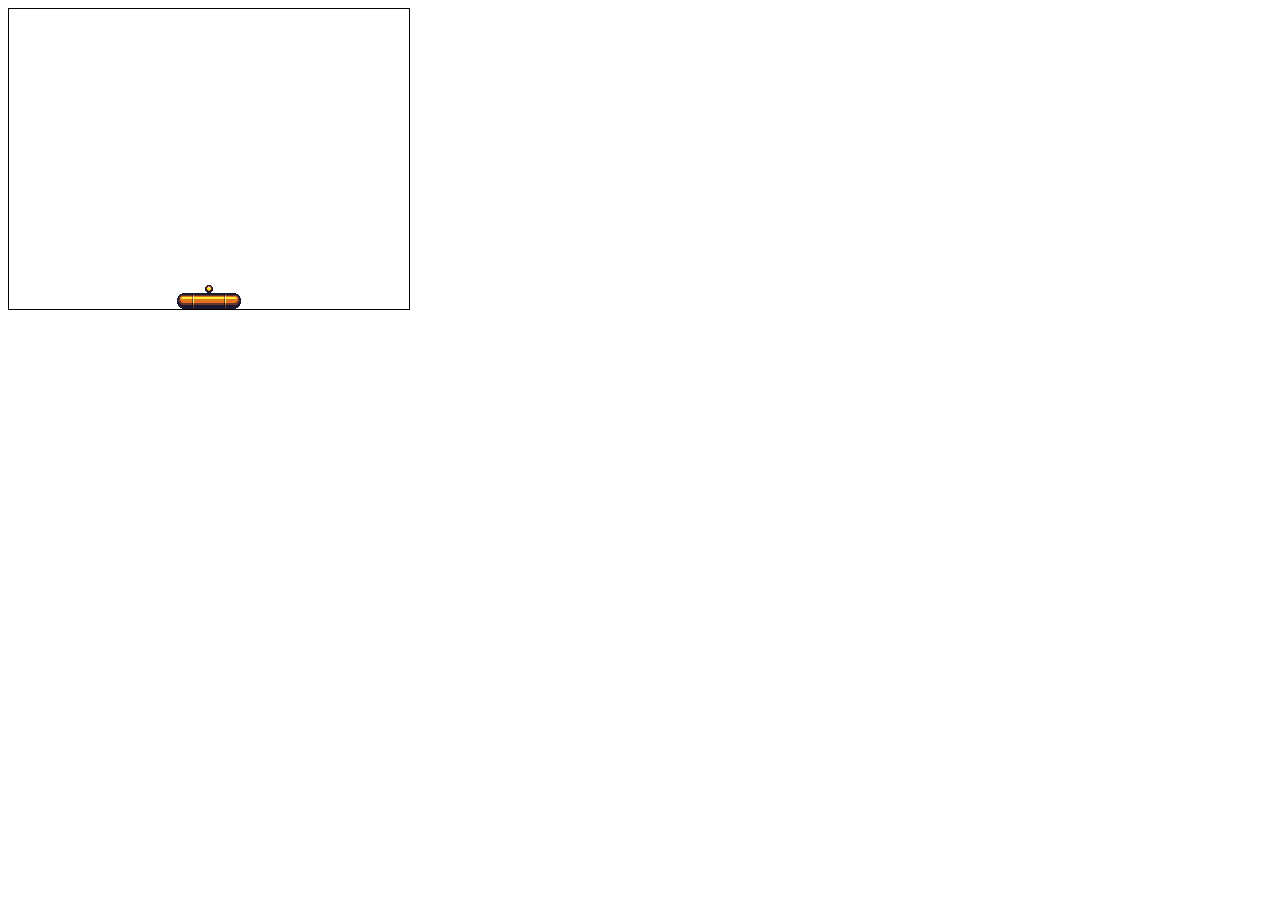
==== index.html @ 7d641179 "init" ====
<!DOCTYPE html>
<html lang="en">

<head>
  <meta charset="UTF-8">
  <meta name="viewport" content="width=device-width, initial-scale=1.0">
  <meta http-equiv="X-UA-Compatible" content="ie=edge">
  <title>Document</title>
  <link rel="stylesheet" href="./styles/main.css">
</head>

<body>
  <canvas id="canvas"></canvas>
</body>
<script src="./javascripts/main.js"></script>
</html>
---- styles/main.css ----
canvas {
  border: 1px black solid;
}
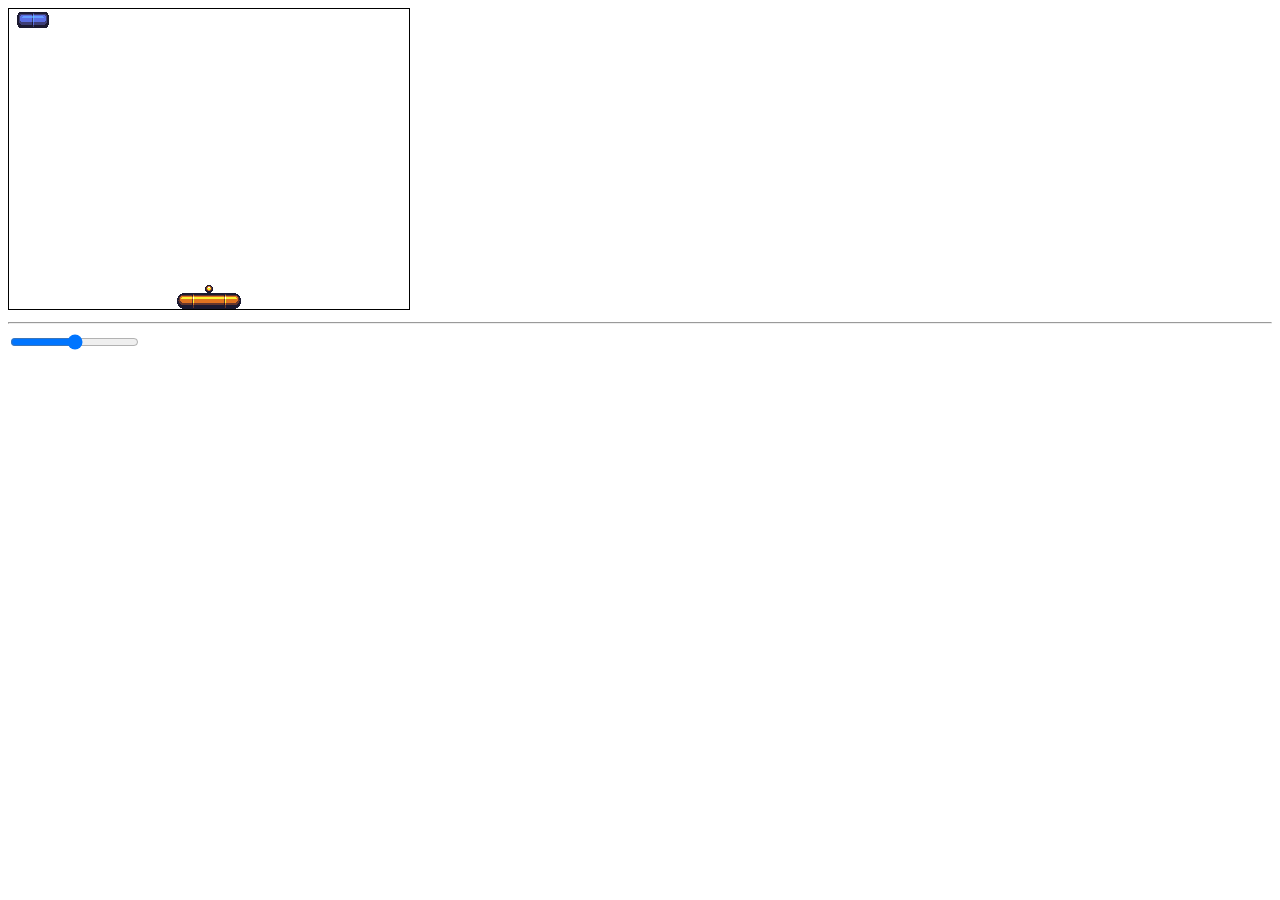
==== commit 8e2905b8: "添加关卡" ====
--- a/index.html
+++ b/index.html
@@ -11,6 +11,14 @@
 
 <body>
   <canvas id="canvas"></canvas>
+  <hr>
+  <input type="range" min="1" max="100" oninput="changeSpeed(event)">
 </body>
+<script src="./javascripts/utils.js"></script>
+<script src="./javascripts/paddle.js"></script>
+<script src="./javascripts/ball.js"></script>
+<script src="./javascripts/block.js"></script>
+<script src="./javascripts/game.js"></script>
+<script src="./javascripts/level.js"></script>
 <script src="./javascripts/main.js"></script>
 </html>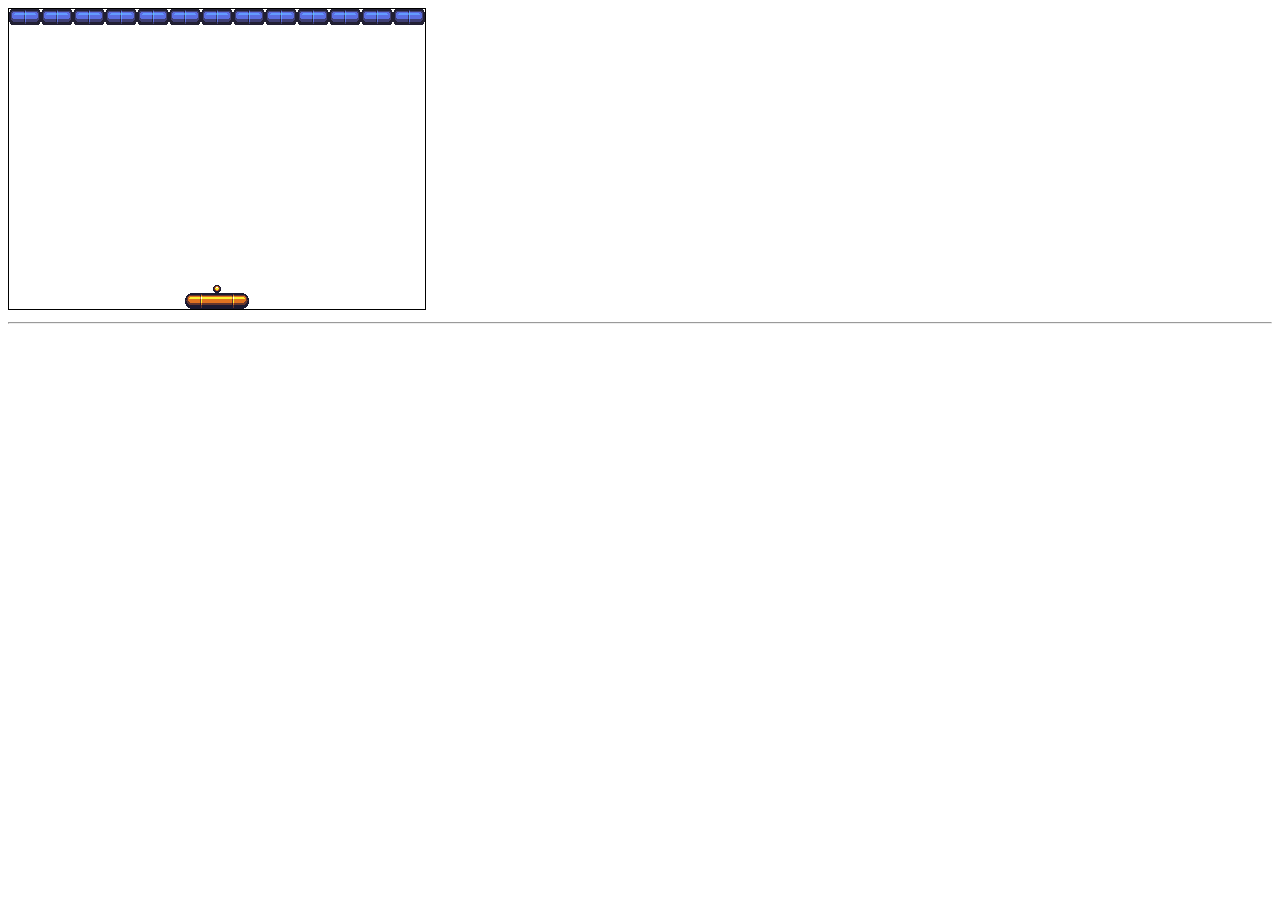
==== commit e02a2cbb: "2-26" ====
--- a/index.html
+++ b/index.html
@@ -12,7 +12,10 @@
 <body>
   <canvas id="canvas"></canvas>
   <hr>
-  <input type="range" min="1" max="100" oninput="changeSpeed(event)">
+  <input type="range" min="1" max="100" oninput="changeSpeed(event)" hidden>
+  <div hidden>
+    <textarea name="" id="" cols="30" rows="10"></textarea>
+  </div>
 </body>
 <script src="./javascripts/utils.js"></script>
 <script src="./javascripts/paddle.js"></script>
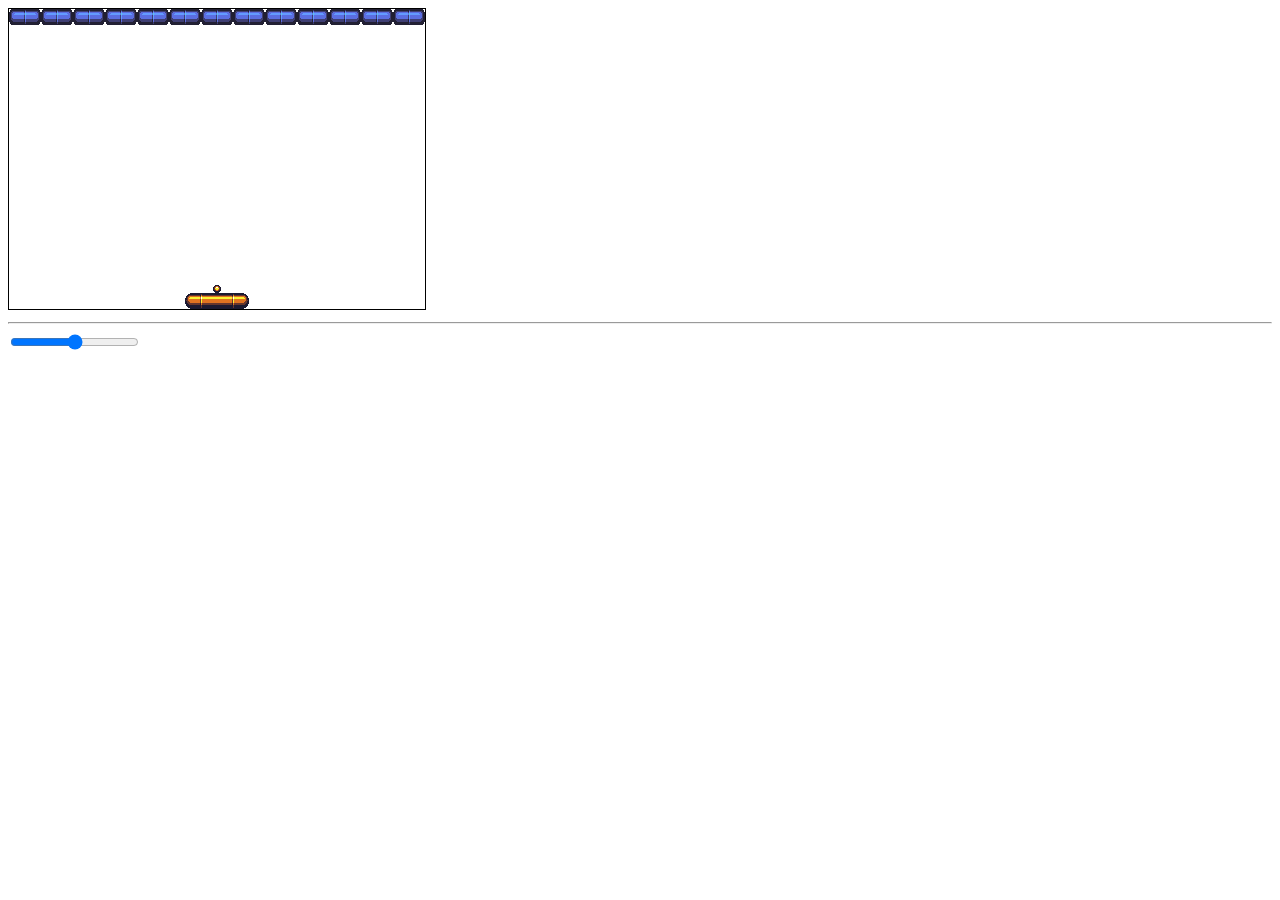
==== commit af9d01de: "scene" ====
--- a/index.html
+++ b/index.html
@@ -12,7 +12,7 @@
 <body>
   <canvas id="canvas"></canvas>
   <hr>
-  <input type="range" min="1" max="100" oninput="changeSpeed(event)" hidden>
+  <input id="fpsInput" type="range" min="1" max="100">
   <div hidden>
     <textarea name="" id="" cols="30" rows="10"></textarea>
   </div>
@@ -22,6 +22,8 @@
 <script src="./javascripts/ball.js"></script>
 <script src="./javascripts/block.js"></script>
 <script src="./javascripts/game.js"></script>
+<script src="./javascripts/scene/play.js"></script>
+<script src="./javascripts/scene/gameover.js"></script>
 <script src="./javascripts/level.js"></script>
 <script src="./javascripts/main.js"></script>
 </html>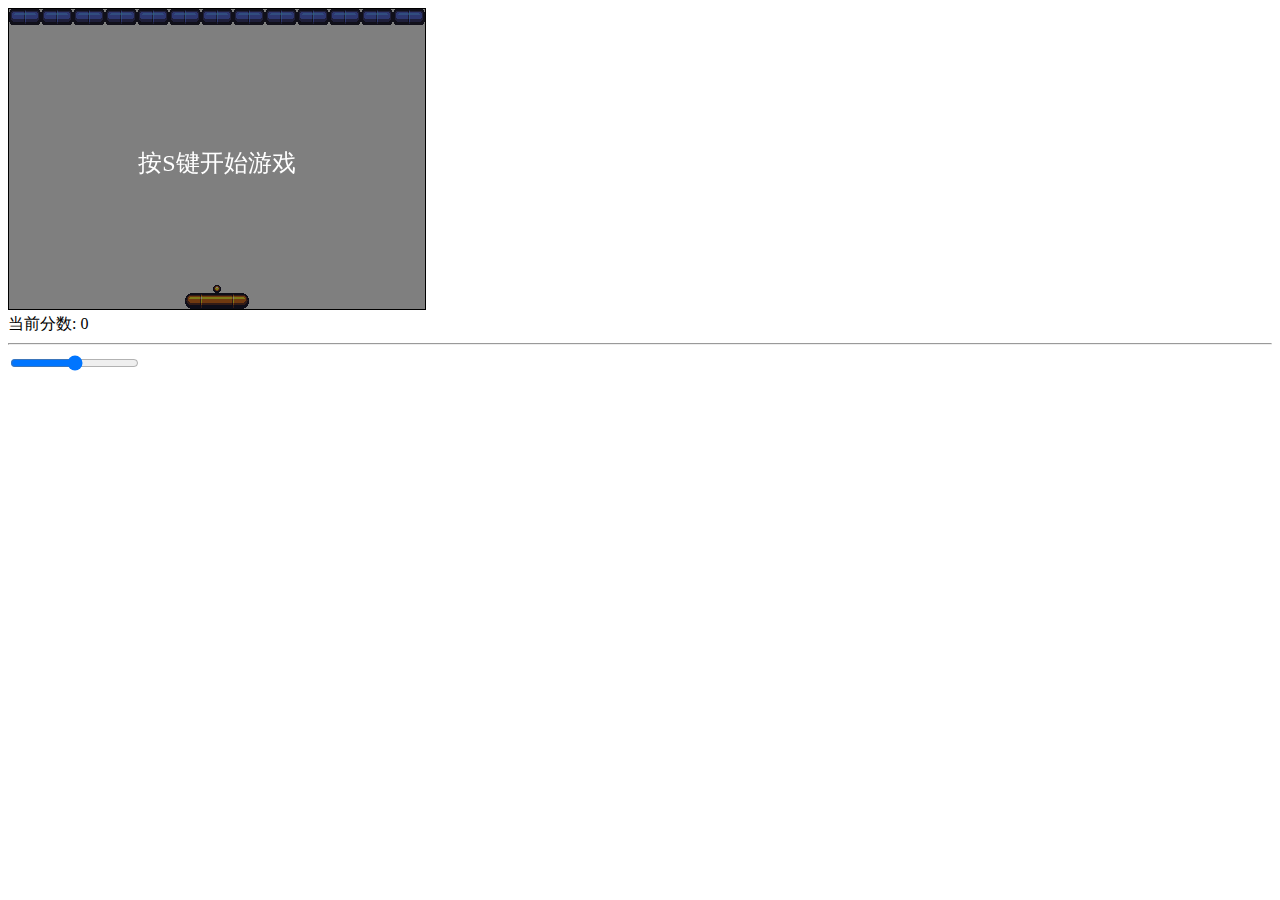
==== commit fe4262d0: "update scene" ====
--- a/index.html
+++ b/index.html
@@ -11,6 +11,7 @@
 
 <body>
   <canvas id="canvas"></canvas>
+  <div>当前分数: <span id="score"></span></div>
   <hr>
   <input id="fpsInput" type="range" min="1" max="100">
   <div hidden>
@@ -23,6 +24,7 @@
 <script src="./javascripts/block.js"></script>
 <script src="./javascripts/game.js"></script>
 <script src="./javascripts/scene/play.js"></script>
+<script src="./javascripts/scene/startScreen.js"></script>
 <script src="./javascripts/scene/gameover.js"></script>
 <script src="./javascripts/level.js"></script>
 <script src="./javascripts/main.js"></script>
